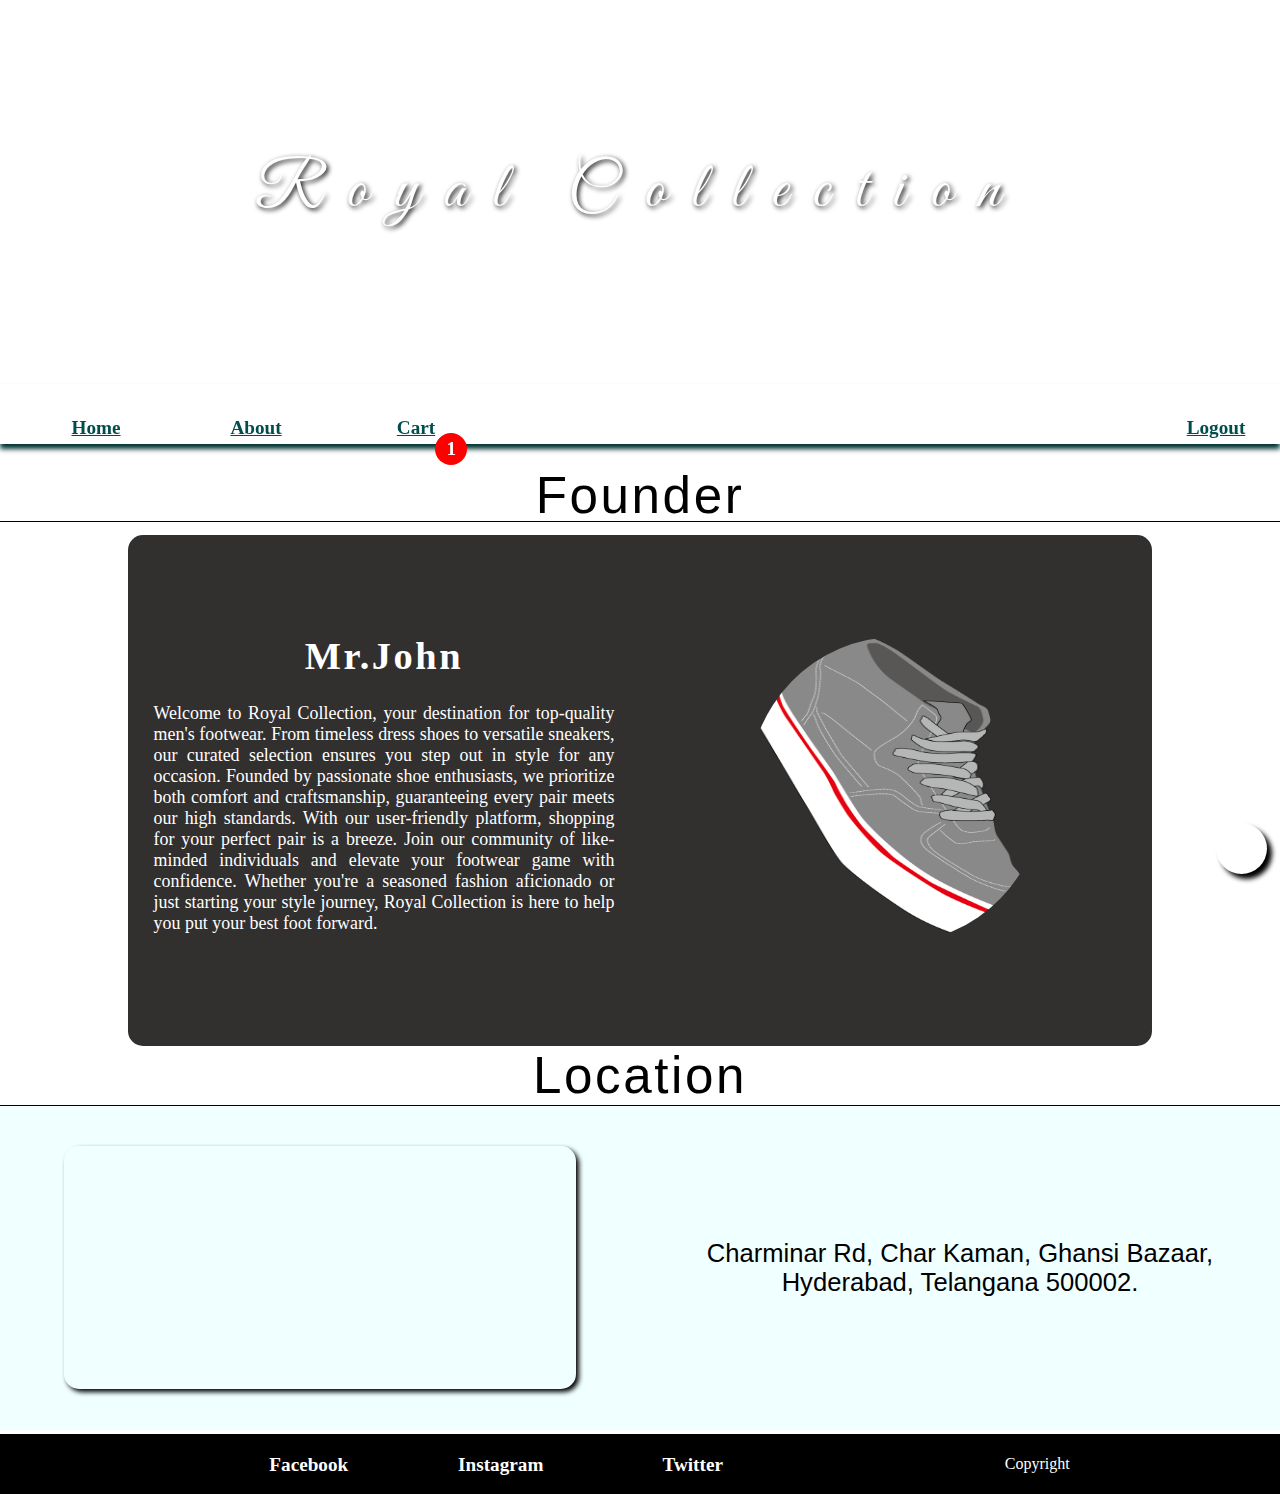
==== html/about.html @ bf048d1a "Add files via upload" ====
<!DOCTYPE html>
<html lang="en">

<head>
    <meta charset="UTF-8">
    <meta name="viewport" content="width=device-width, initial-scale=1.0">

    <title>Royal Collection | About</title>

    <link rel="stylesheet" href="https://cdnjs.cloudflare.com/ajax/libs/font-awesome/6.5.2/css/all.min.css"
        integrity="sha512-SnH5WK+bZxgPHs44uWIX+LLJAJ9/2PkPKZ5QiAj6Ta86w+fsb2TkcmfRyVX3pBnMFcV7oQPJkl9QevSCWr3W6A=="
        crossorigin="anonymous" referrerpolicy="no-referrer" />
    <link rel="icon" href="../logo/rc.jpg">
    <link rel="stylesheet" href="../css/aboutgeneralcode.css">
    <link rel="stylesheet" href="../css/about.css" media="screen and (orientation:Landscape)">
    <link rel="stylesheet" href="../css/aboutport.css" media="screen and (orientation:Portrait)">
    <link rel="stylesheet" href="../css/navbar.css">
</head>

<body>
    <div id="containerHeader">
        <h1 class="pageName">Royal Collection</h1>
        <video src="../asset/videos/about.mp4" id="headerVi" muted loop autoplay></video>
    </div>
    <nav>
        <ul class="mainlist1">
            <li class="li1"><a href="../html/home.html">Home</a></li>
            <li class="li1"><a href="#">About</a></li>
            <li class="li1"><a href="../html/cart.html">Cart</a>
                <ul class="sublist">
                    <li class="li2">1</li>
                </ul>
            </li>
        </ul>
        <ul class="mainlist2">
            <li class="li3">
                <a href="../index.html">Logout</a>
            </li>
        </ul>
    </nav>

    <div id="containerFounder">
        <div id="founderHeading">
            Founder
        </div>

        <div id="founderInfo">

            <div id="containerInfo">
                <h1 class="founderName">Mr.John</h1>
                <div id="text">
                    <p> Welcome to Royal Collection, your destination for top-quality men's footwear. From timeless
                        dress shoes to versatile sneakers, our curated selection ensures you step out in style for any
                        occasion. Founded by passionate shoe enthusiasts, we prioritize both comfort and craftsmanship,
                        guaranteeing every pair meets our high standards. With our user-friendly platform, shopping for
                        your perfect pair is a breeze. Join our community of like-minded individuals and elevate your
                        footwear game with confidence. Whether you're a seasoned fashion aficionado or just starting
                        your style journey, Royal Collection is here to help you put your best foot forward.
                    </p>
                </div>
            </div>

            <div id="containerImage">
                <img src="../logo/shoelogodup.png" alt="" class="founderImage">
            </div>
        </div>
    </div>

    <div id="locationContainer">
        <div id="heading">
            <h1 id="locationHeading">Location</h1>
        </div>
        <div id="locationInfo">
            <div id="locationMap">
                <iframe
                    src="https://www.google.com/maps/embed?pb=!1m18!1m12!1m3!1d3808.044975567525!2d78.47208957462644!3d17.361568703549466!2m3!1f0!2f0!3f0!3m2!1i1024!2i768!4f13.1!3m3!1m2!1s0x3bcb978a6e1a939b%3A0xcb5a69e4aaf113fb!2sCharminar!5e0!3m2!1sen!2sin!4v1715598928381!5m2!1sen!2sin"
                    width="600" height="450" style="border:0;" allowfullscreen="" loading="lazy"
                    referrerpolicy="no-referrer-when-downgrade"></iframe>
            </div>
            <div id="locationAdd">
                Charminar Rd, Char Kaman, Ghansi Bazaar, Hyderabad, Telangana 500002.
            </div>
        </div>
    </div>

    <footer>
        <ul class="footerList">
            <li class="fli">
                <a href="#"><i class="fa-brands fa-square-facebook"></i>&nbsp;Facebook</a>
            </li>
            <li class="fli">
                <a href="#"><i class="fa-brands fa-instagram"></i>&nbsp;Instagram</a>
            </li>
            <li class="fli">
                <a href="#"><i class="fa-brands fa-square-x-twitter"></i>&nbsp;Twitter</a>
            </li>
        </ul>
        <span class="copy">
            <i class="fa-solid fa-copyright"></i>&nbsp;
            Copyright
        </span>
    </footer>

    <a href="#">
        <div id="top">
            <i class="fa-solid fa-arrow-up"></i>
        </div>
    </a>

</body>

</html>
---- css/aboutgeneralcode.css ----
/* html{
    scroll-behavior: smooth;
}
#containerFounder,#locationContainer{
    width:100%;
    height:100vh;
    background-color: rgb(76,76,76);
    border:px solid white;
    display:flex;
    flex-direction: column;
    justify-content: space-evenly;
}
#locationHeading{
    background-color: red;
}
#founderHeading,#locationHeading{
    padding-top : 3px;
    width : 100%;
    height:10vh;
    display:flex;
    justify-content: center;
    align-items: center;
    font-size: 4.5vw;
    letter-spacing: 2vw;
    color:white;
    background-color: aqua;
}
#founderInfo,#locationInfo{
    width:100%;
    height:auto;
    display:flex;
    flex-wrap: wrap-reverse;
    justify-content: center;
    align-items: center;
    background-color: yellow;
}
#containerInfo,#containerImage,#locationMap,#locationAdd{
    width:500px;
    height:50%;
    display: flex;
    justify-content: center;
    align-items: center;
    flex-direction: column;
    color:white;
    text-align: justify;
    padding:1vw;
    text-indent: 3vw;
    letter-spacing: 0.1vw;
    word-spacing: 0.2vw;
    line-height:3vh;
}

.founderName{
    font-family: "Jersery 10",sans-serif;
    text-shadow: 2px 2px 2px black;
    letter-spacing: 1vw;
    padding: 2vw;
    color:yellow;
}
.founderImage{
    width:20vw;
    height:20vw;
    border-radius: 100%;
}
iframe{
    width:90%;
    height:30vw;
    border-radius: 10px;
    box-shadow:5px 5px 5px black;
    position:absolute;
    z-index:3;
}
#locationAdd{
    text-align: center;
    font-size: 1.5vw;
    font-weight: bold;
    line-height: 3vw;
}
#locationContainer{
    height:auto;
    padding-bottom: 3vh;
} */
*{
    margin: 0px;
    padding: 0px;
}
body{
    width:100vw;
    height:150vw;
    /* background-color: red; */
}
html{
    scroll-behavior: smooth;
}
#containerFounder{
    width:100vw;
    height:45vw;
    /* background-color: black; */
    position: relative;
    display: flex;
    flex-direction: column;
    row-gap: 1vw;   
    padding-top:2vw; 
    overflow: hidden;
    /* border-bottom: 0.1vw solid black; */
}
#founderHeading{
    width:100vw;
    height:4vw;
    /* background-color: chartreuse; */
    display: flex;
    justify-content: center;
    align-items: center;
    font-size: 4vw;
    font-weight: 400;
    font-family: sans-serif;
    letter-spacing: 0.2vw;
    color: black;
    border-bottom: 0.1vw solid black;
}
#founderInfo{
    width:100vw;
    height:40vw;
    /* background-color: aquamarine; */
    display: flex;
    justify-content: center;
    /* position: absolute; */
    align-items: center;
    /* border-radius: 10px 0px 0px 10px; */
}
#containerInfo{
    width:40%;
    height:100%;
    /* background-color: burlywood; */
    display: flex;
    justify-content:center;
    align-items: center;
    flex-direction: column;
    text-align: justify;
    row-gap: 1vw;
    font-size:1.2vw;
    color: white;
    border-top-left-radius: 15px;
    border-bottom-left-radius: 15px;
}

#text{
    width: 90%;
    height:50%;
    /* background-color: blueviolet; */
    display: flex;
    justify-content: center;
    align-items: center;
    font-size:1.4vw;
}

#containerImage{
    width:40%;
    height: 100%;
    /* background-color: yellow; */
    display: flex;
    justify-content:center;
    align-items: center;
    border-bottom-right-radius: 15px;
    border-top-right-radius: 15px;
}
.founderImage{
    width:58%;
    height:60%;
    border-radius: 100%;
}
.founderName{
    font-size: 3vw;
    letter-spacing: 0.2vw;
}
#locationContainer{
    width:100vw;
    height:30vw;
    /* background-color: aqua; */
    display: flex;
    /* justify-content: space-evenly; */
    align-items: center;
    flex-direction: column;
}
#heading{
    width:100%;
    height:5vw;
    /* background-color: chocolate; */
    display: flex;
    justify-content: space-evenly;
    align-items: center;
    /* flex-direction: column; */
    font-size:2vw;
    border-bottom: 0.1vw solid black;
    font-family: fantasy;
    font-weight: lighter;
}
#locationInfo{
    width:100%;
    height:100%;
    background-color: azure;
    display: flex;
    justify-content: center;
    align-items: center;
}
#locationMap,#locationAdd{
    width: 50%;
    height: 100%;
    /* background-color: aquamarine; */
    display: flex;
    justify-content: center;
    align-items: center;
    font-family: fantasy;
    color: white;
}
#locationAdd{
    /* background-color: crimson; */
    font-size: 2vw;
    text-align: center;
    color: black;
    font-family: sans-serif;
    font-weight: 400;
}
iframe{
    width:80%;
    height:75%;
    border-radius: 15px;
    box-shadow: 3px 3px 5px black;
}
#containerInfo,#containerImage{
    background-color: rgb(50, 47, 47);
}
#locationHeading{
    font-size: 4vw;
    font-weight: 400;
    font-family: sans-serif;
    letter-spacing: 0.2vw;
}
---- css/about.css ----
@import url('https://fonts.googleapis.com/css2?family=Great+Vibes&display=swap');
*{
    padding: 0px;
    margin: 0px;
}
body{
    width:100vw;
    height:auto;
    /* background-image: linear-gradient(180deg,rgb(0,132,86),white,black); */
    display: flex;
    flex-direction: column;
    justify-content: space-evenly;
    align-items: center;
    position: relative;
    overflow-x: hidden;
}
#containerHeader{
    width:100vw;
    height:30vw;
    display: flex;
    justify-content: center;
    align-items: center;
    position: relative;
    overflow: hidden;
    box-shadow: 0px 5px 5px black;
}
#headerVid{
    width:100vw;
    position: absolute;
    z-index:0;
    filter:brightness(100%)
}
.pageName{
    position: absolute;
    z-index: 2;
    font-size: 5vw;
    letter-spacing: 2vw;
    color:white;
    text-shadow: 2px 2px 5px black;
    font-family: "Great Vibes", cursive;
    /* text-transform: uppercase; */
    font-weight: 400;
    font-style: normal;
    /* -webkit-background-clip: text; */
}
---- css/aboutport.css ----
@import url('https://fonts.googleapis.com/css2?family=Great+Vibes&display=swap');
*{
    padding:0px;
    margin:0px;
}
body{
    width:100%;
    height: auto;
    background-image: linear-gradient(180deg,rgb(0,132,86),white);
    position: relative;
    overflow-x: hidden;
}
#headerVid{
    display: none;
}
#conatinerHeader{
    width:100%;
    height:20vh;
    background-image: url(../logo/rc.jpg);
    background-size: 100% 100%;
    display: flex;
    justify-content: center;
    align-items: center;
    position: relative;
    overflow: hidden;
    box-shadow: 0px 5px 5px black;
}
.pageName{
    position: absolute;
    z-index: 2;
    letter-spacing: 3vw;
    font-size: 10vw;
    font-family: "Great Vibes", cursive;
    color:white;
    text-shadow: 2px 2px 5px black;
}
---- css/navbar.css ----
nav {
    width: 100%;
    height: 60px;
    background-color: white;
    display: flex;
    justify-content: space-between;
    align-items: center;
    position: sticky;
    top: 0px;
    box-shadow: 0px 5px 5px rgb(0, 50, 50);
    z-index: 6;
}

.mainlist1 {
    list-style: none;
    display: flex;
    width: 40%;
    height: 100%;
    justify-content: space-evenly;
    align-items: center;
    padding-top: 2%;
}

.sublist {
    list-style: none;
    position: relative;
}

.li2 {
    position: absolute;
    bottom: -2vw;
    right: 1vw;
    background-color: red;
    width: 2.5vw;
    height: 2.5vw;
    border-radius: 100%;
    display: flex;
    justify-content: center;
    align-items: center;
    color: white;
}

.li1 {
    font-size: 1.5vw;
    font-weight: bold;
    color: rgb(0, 77, 77);
    cursor: pointer;
}

.li1:hover,
.mainlist2:hover,
.li1>a:hover,
.li3>a:hover {
    color: black;
    text-decoration: underline 0.2vw solid black;
}

.mainlist2,
a {
    list-style: none;
    height: 100%;
    width: 10vw;
    display: flex;
    justify-content: center;
    align-items: center;
    padding-top: 2%;
    font-size: 1.5vw;
    font-weight: bold;
    color: rgb(0, 77, 77);
    cursor: pointer;
}

#top {
    width: 4vw;
    height: 4vw;
    background-color: white;
    color: rgb(0, 95, 95);
    position: fixed;
    bottom: 2vw;
    right: 1vw;
    font-size: 2.5vw;
    display: flex;
    z-index: 8;
    justify-content: center;
    align-items: center;
    border-radius: 100%;
    box-shadow: 5px 5px 5px black;
    cursor: pointer;
}

#top:hover {
    animation: arrowAnimation 0.2s alternate 4 both ease-in-out;
}

@keyframes arrowAnimation {
    from {
        transform: translate(0vw, 0vw);
    }

    to {
        transform: translate(0vw, -4vw);
    }
}

footer {
    width: 100%;
    height: 60px;
    background-color: black;
    position: absolute;
    display: flex;
    justify-content: space-evenly;
    align-items: center;
    cursor: pointer;
    color: white;
    bottom: -3vw;
}

.fli>a {
    color: white;
}

.footerList {
    display: flex;
    list-style: none;
}

.fli {
    color: white;
    text-decoration: none;
    width: 15vw;
    display: flex;
    justify-content: space-evenly;
    align-items: center;
}

.fli:hover {
    color: rgb(255, 255, 255);
}

.copy>i{
    color: rgb(255, 255, 255);
    font-weight: bold;
    font-size: 1.2vw;
}
.footerList > .fli > a:hover,.fa-brands:hover{
    color: blue;
}
.fli>a {
    text-decoration: none;
}
body::-webkit-scrollbar {
    background-color: black;
    /* border:1px solid rgba(92, 90, 90, 0.541); */
    width: 1vw;
}

body::-webkit-scrollbar-thumb {
    background-color: rgb(87, 86, 86);
    width: 0.5vw;
    height: 0.2vw;
    border-radius: 15px;
}
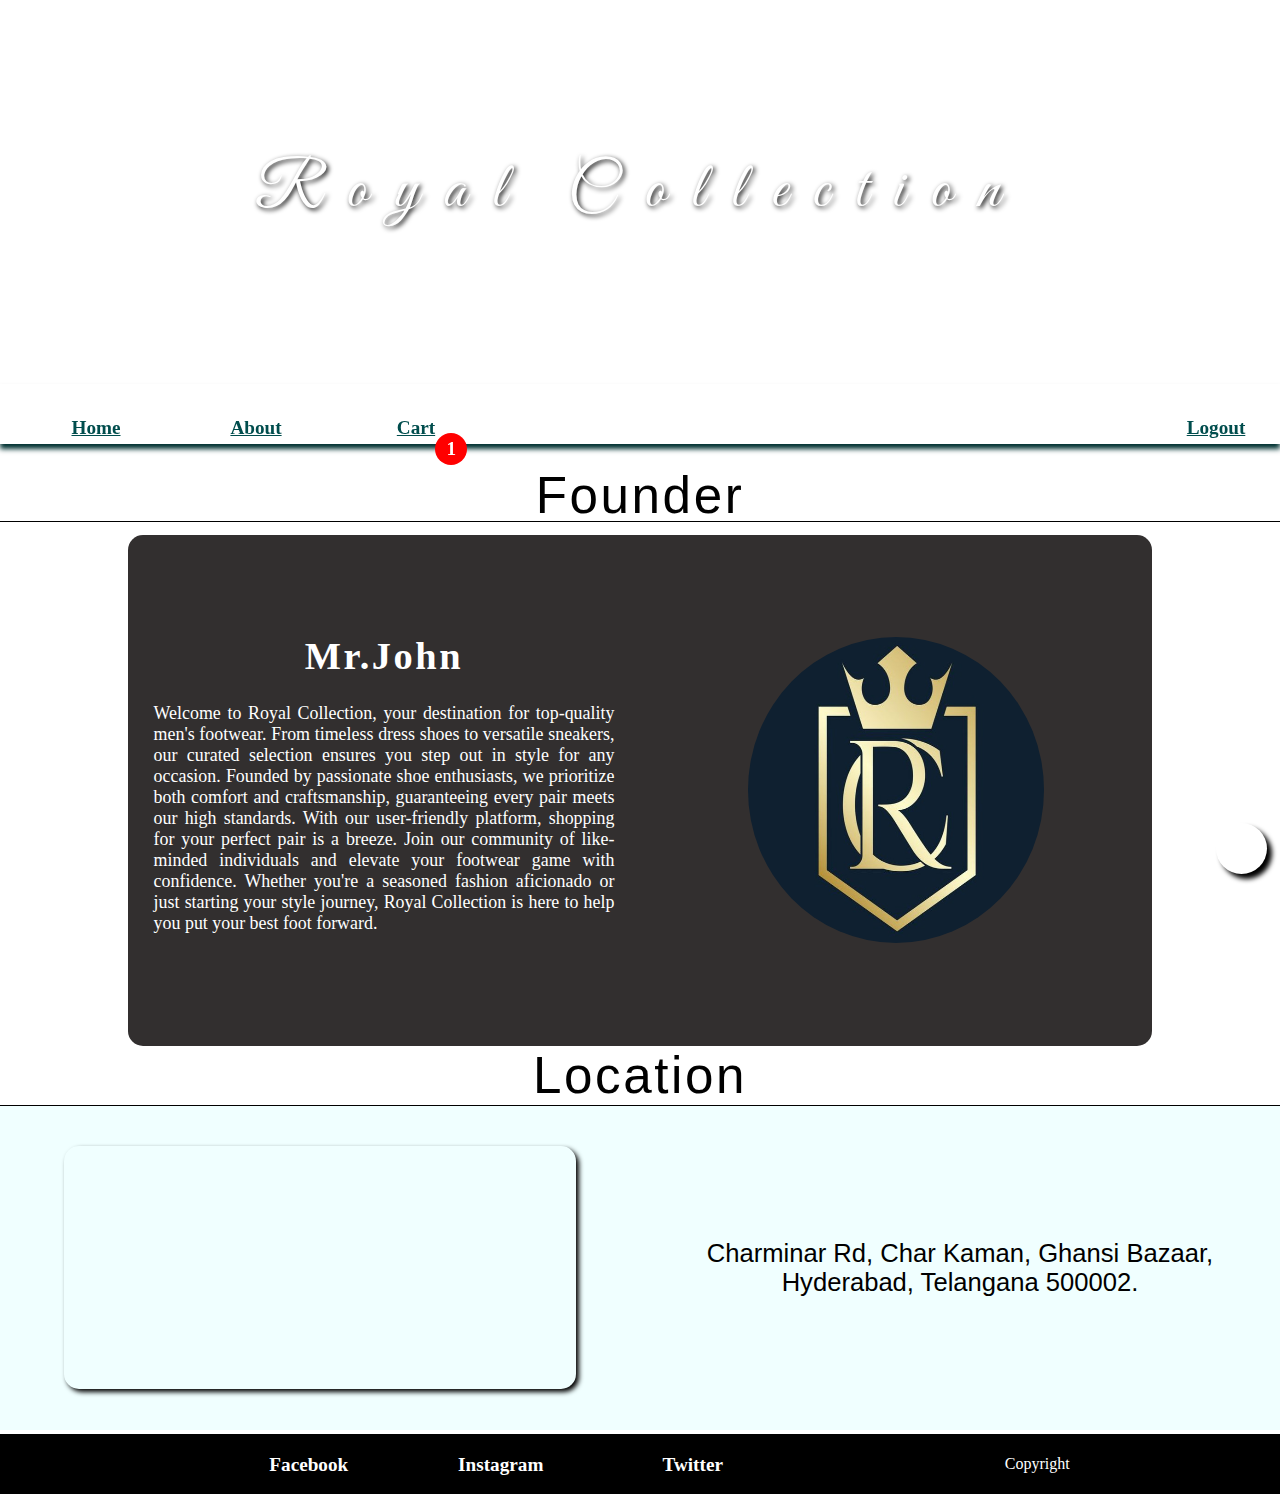
==== commit c20d6d14: "Update about.html" ====
--- a/html/about.html
+++ b/html/about.html
@@ -61,7 +61,7 @@
             </div>
 
             <div id="containerImage">
-                <img src="../logo/shoelogodup.png" alt="" class="founderImage">
+                <img src="../logo/rc.jpg" alt="" class="founderImage">
             </div>
         </div>
     </div>
@@ -109,4 +109,4 @@
 
 </body>
 
-</html>+</html>
